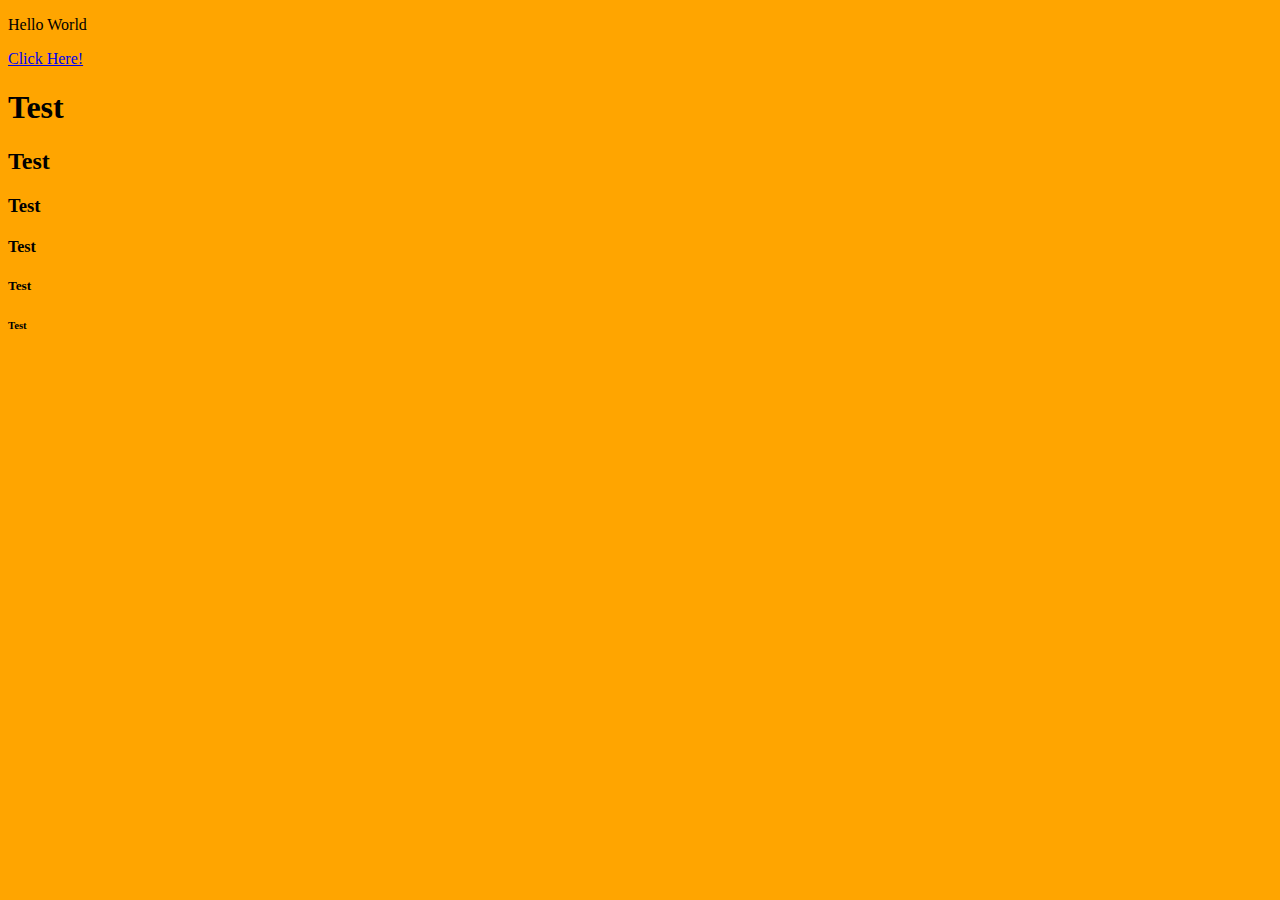
==== web-101/index.html @ 4710a897 "added web-101 folder" ====
<!DOCTYPE html>
<html>
	<head>
		<title>This is my site</title>
		<link href="styles/styles.css" rel="stylesheet" />
	</head>
	<body>
		<p>Hello World</p>
		<a href="#">Click Here!</a>
		<h1>Test</h1>
		<h2>Test</h2>
		<h3>Test</h3>
		<h4>Test</h4>
		<h5>Test</h5>
		<h6>Test</h6>
	</body>
</html>
---- web-101/styles/styles.css ----
body {
	background-color: orange;
}
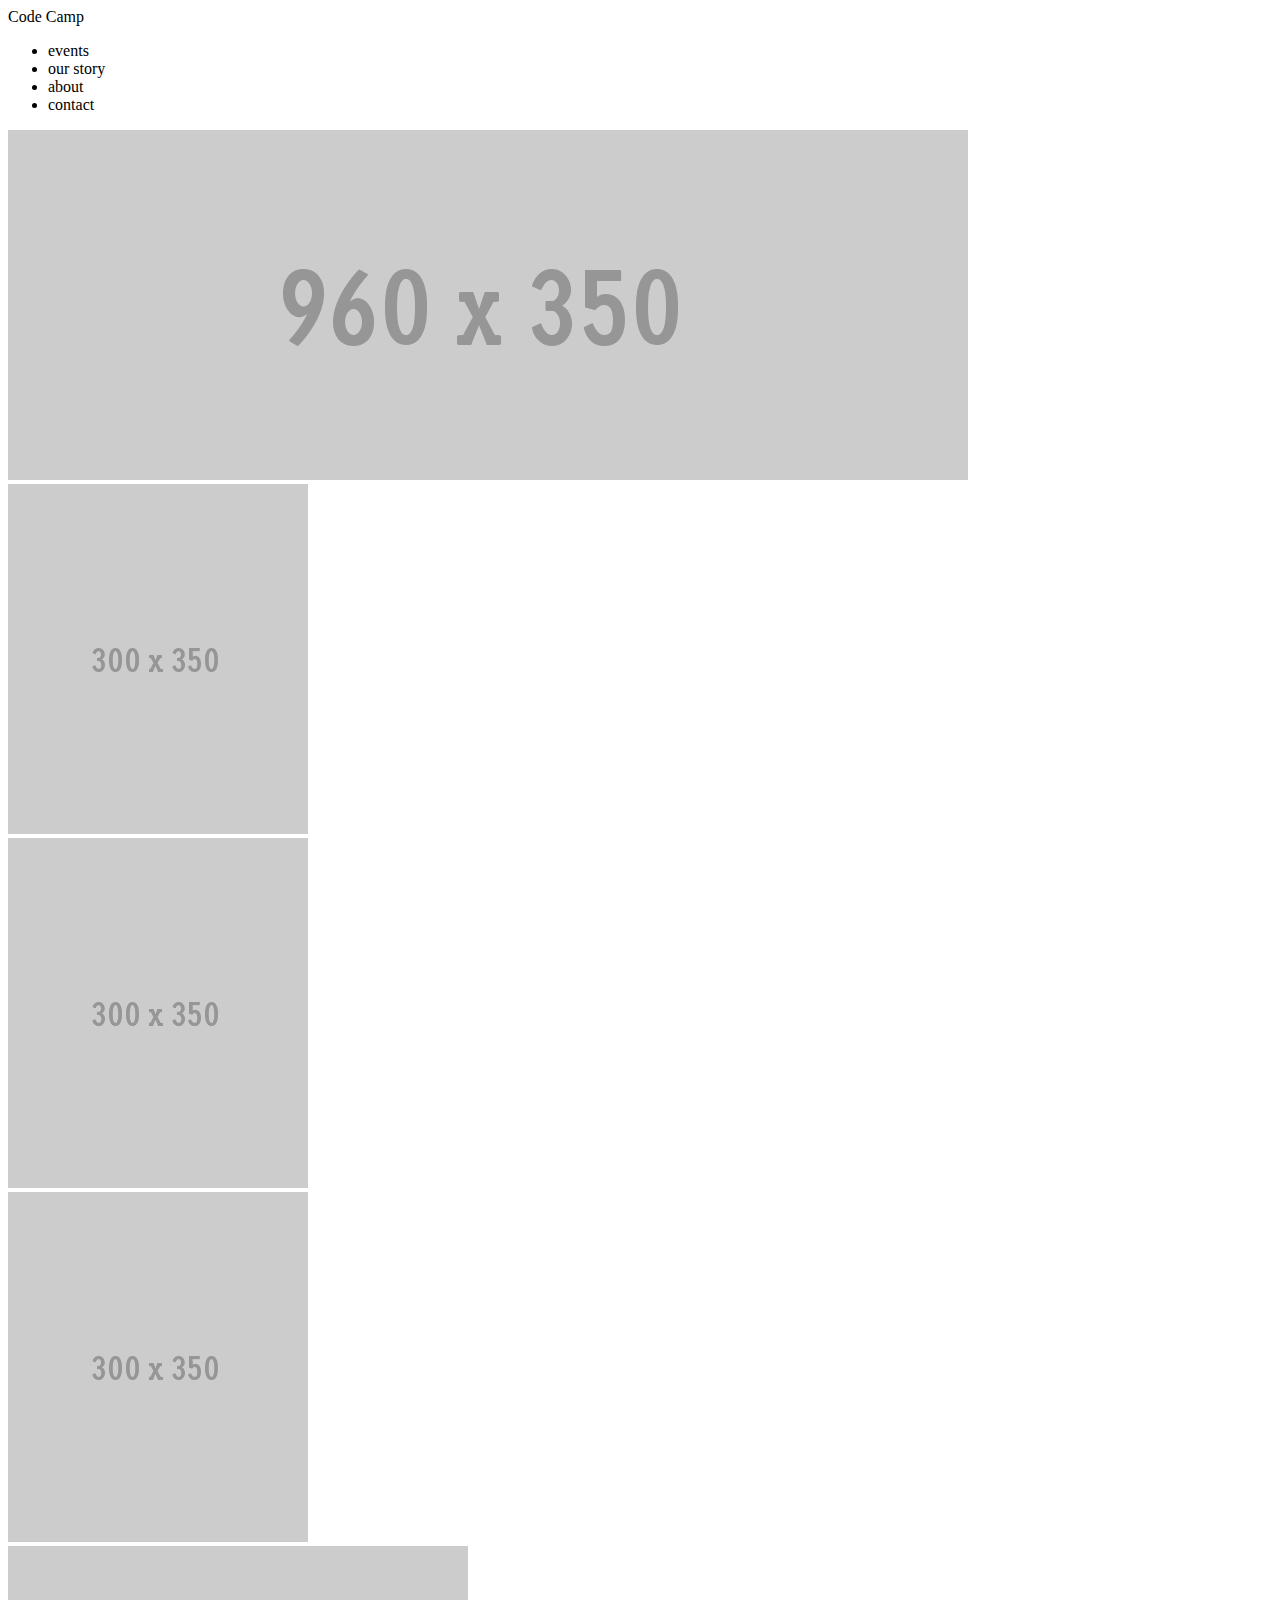
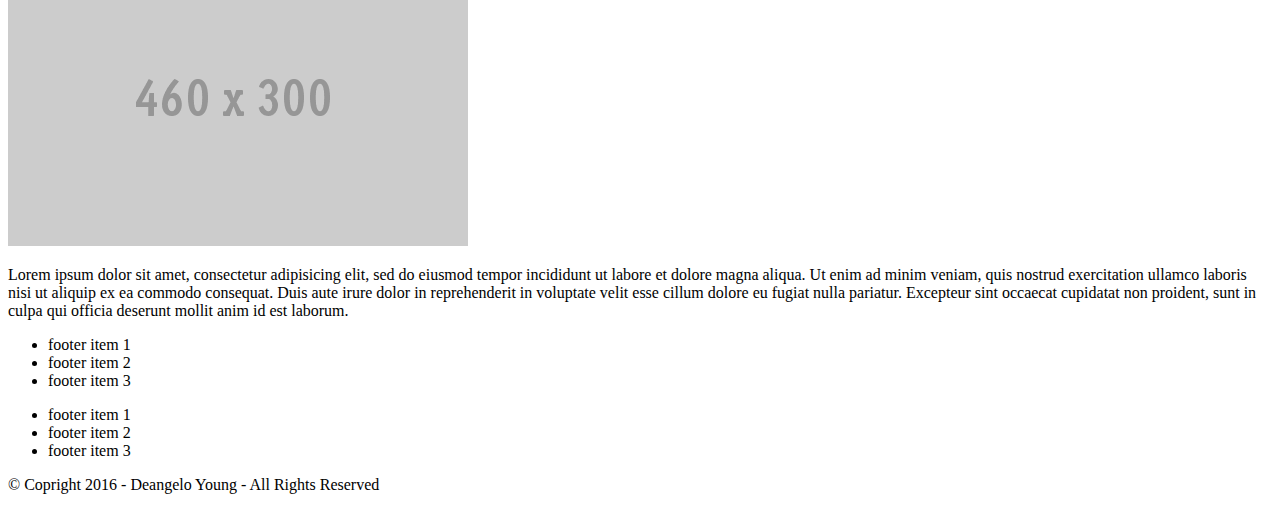
==== commit 92cebeff: "made changes, adding everything done in last weeks class" ====
--- a/web-101/index.html
+++ b/web-101/index.html
@@ -1,17 +1,82 @@
 <!DOCTYPE html>
 <html>
-	<head>
-		<title>This is my site</title>
-		<link href="styles/styles.css" rel="stylesheet" />
-	</head>
-	<body>
-		<p>Hello World</p>
-		<a href="#">Click Here!</a>
-		<h1>Test</h1>
-		<h2>Test</h2>
-		<h3>Test</h3>
-		<h4>Test</h4>
-		<h5>Test</h5>
-		<h6>Test</h6>
-	</body>
-</html>+  <head>
+    <title></title>
+    <link rel="stylesheet" href="styles/styles.css">
+  </head>
+  <body>
+    <!--the header section -->
+    <header>
+      <div class="header-wrapper">
+        <div class="title">Code Camp</div>
+        <nav>
+          <ul>
+            <li>events</li>
+            <li>our story</li>
+            <li>about</li>
+            <li>contact</li>
+          </ul>
+        </nav>
+      </div>
+    </header>
+
+<div class="content-wrapper">
+
+  <!--the slider section -->
+    <div id="slider">
+      <img src="img/960x350.gif" alt="Slider" />
+    </div>
+
+    <!--the samples section -->
+    <section class="samples">
+      <div class="sample">
+        <img src="img/300x350.gif" alt="Sample 1" />
+      </div>
+      <div class="sample">
+        <img src="img/300x350.gif" alt="Sample 2" />
+      </div>
+      <div class="sample">
+        <img src="img/300x350.gif" alt="Sample 3" />
+      </div>
+    </section>
+
+    <!--the about-me section -->
+    <section class="about-me">
+      <div class="about-image">
+        <img src="img/460x300.gif" alt="deangelo young" />
+      </div>
+      <div class="about-info">
+        <p>
+          Lorem ipsum dolor sit amet, consectetur adipisicing elit, sed do eiusmod tempor incididunt ut labore et dolore magna aliqua. Ut enim ad minim veniam, quis nostrud exercitation ullamco laboris nisi ut aliquip ex ea commodo consequat. Duis aute irure dolor in reprehenderit in voluptate velit esse cillum dolore eu fugiat nulla pariatur. Excepteur sint occaecat cupidatat non proident, sunt in culpa qui officia deserunt mollit anim id est laborum.
+        </p>
+      </div>
+    </section>
+
+  </div>
+
+    <!--the footer section -->
+    <footer>
+      <div class="footer-wrapper">
+        <div class="footer-column">
+          <ul>
+            <li>footer item 1</li>
+            <li>footer item 2</li>
+            <li>footer item 3</li>
+          </ul>
+        </div>
+
+        <div class="footer-column">
+          <ul>
+            <li>footer item 1</li>
+            <li>footer item 2</li>
+            <li>footer item 3</li>
+          </ul>
+        </div>
+      </div>
+
+      <div class="copyright">
+        <p>&copy; Copright 2016 - Deangelo Young - All Rights Reserved</p>
+      </div>
+    </footer>
+  </body>
+</html>
--- a/web-101/styles/styles.css
+++ b/web-101/styles/styles.css
@@ -1,3 +1 @@
-body {
-	background-color: orange;
-}+
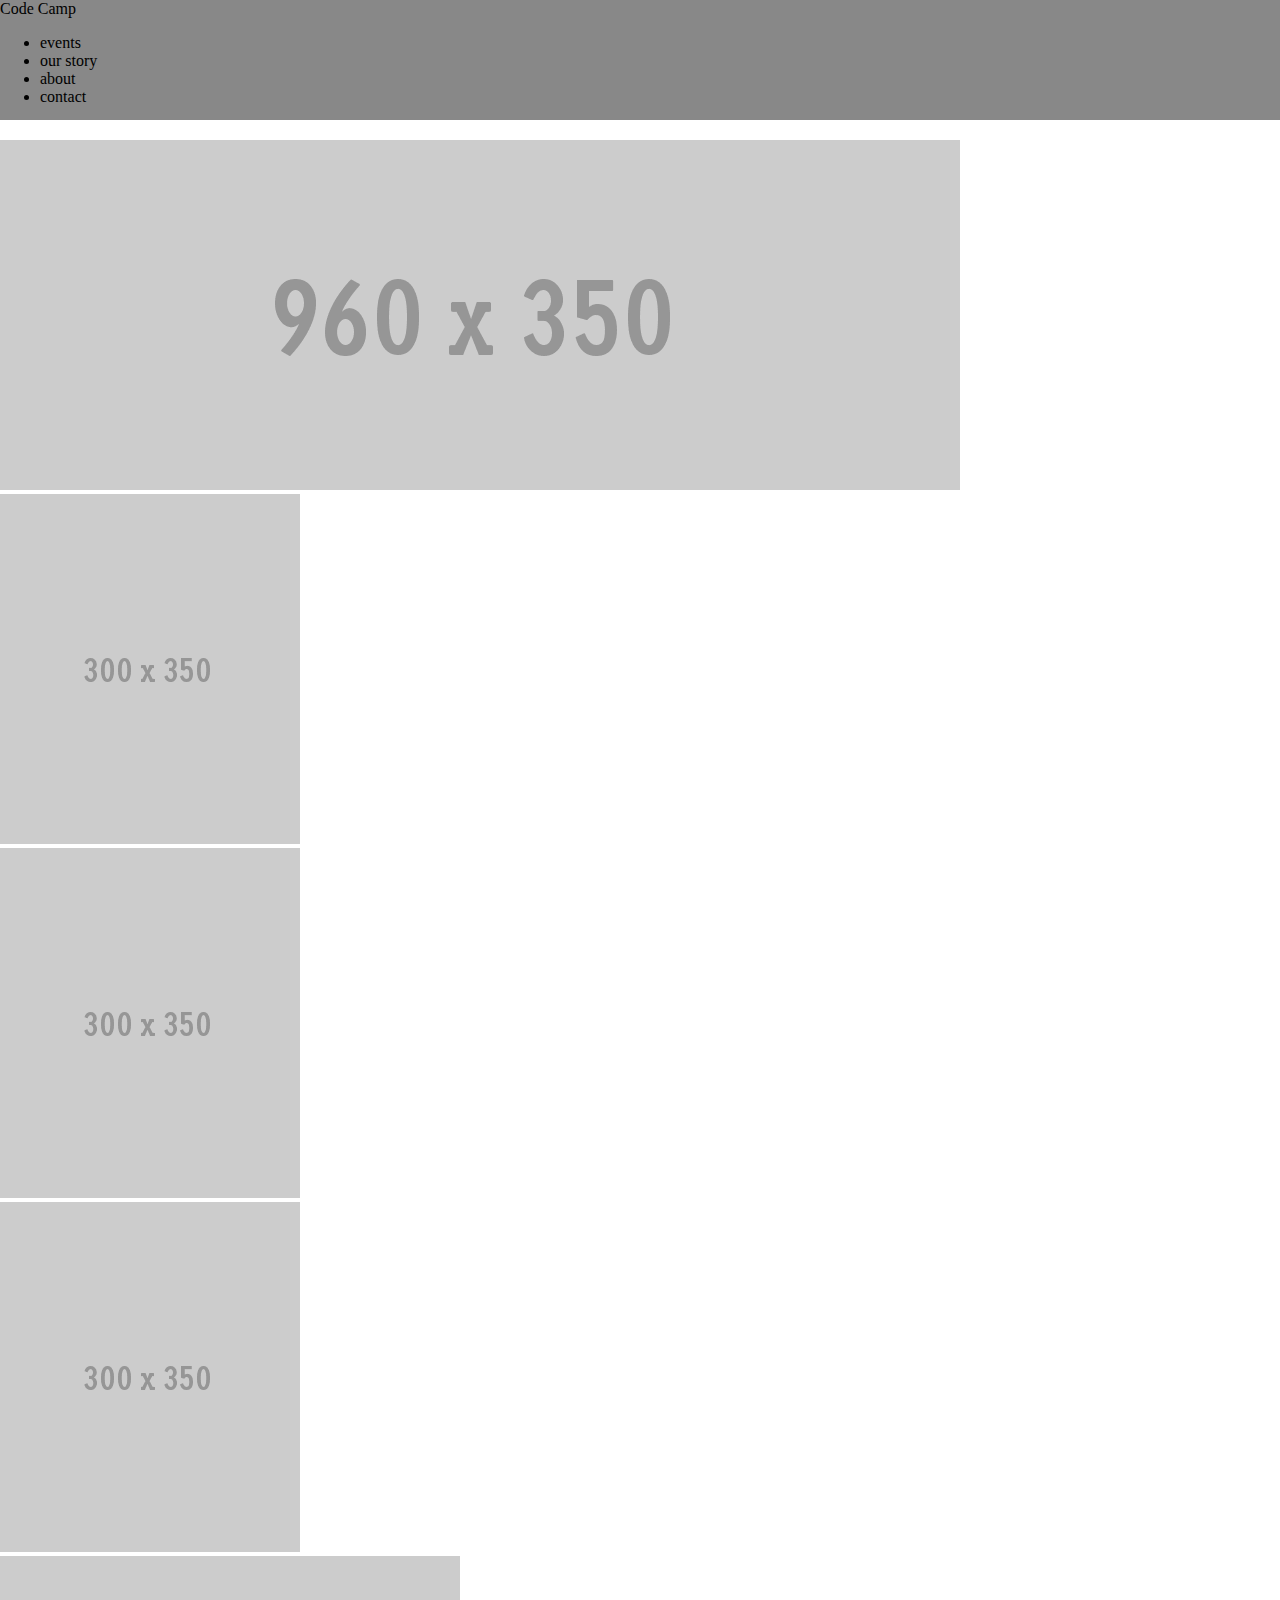
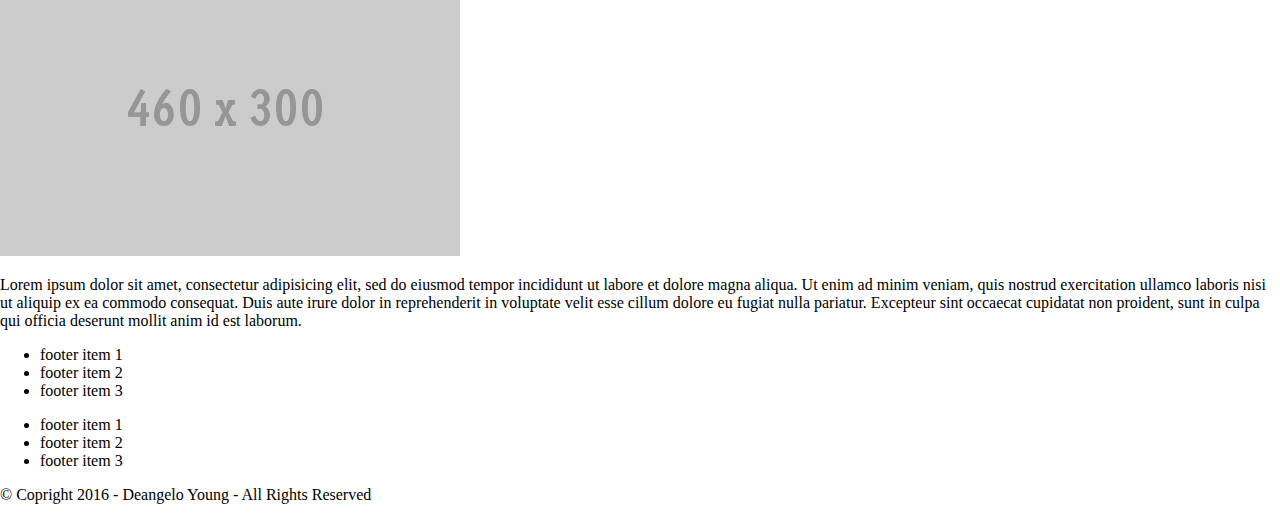
==== commit 88032f89: "changed alot of stuff" ====
--- a/web-101/index.html
+++ b/web-101/index.html
@@ -2,7 +2,7 @@
 <html>
   <head>
     <title></title>
-    <link rel="stylesheet" href="styles/styles.css">
+    <link rel="stylesheet" href="css/styles.css">
   </head>
   <body>
     <!--the header section -->
--- a/web-101/css/styles.css
+++ b/web-101/css/styles.css
@@ -0,0 +1,10 @@
+body{
+  margin: 0;
+}
+
+header {
+  background-color: #888;
+  width: 100%;
+  height: 120px;
+  margin-bottom: 20px;
+}
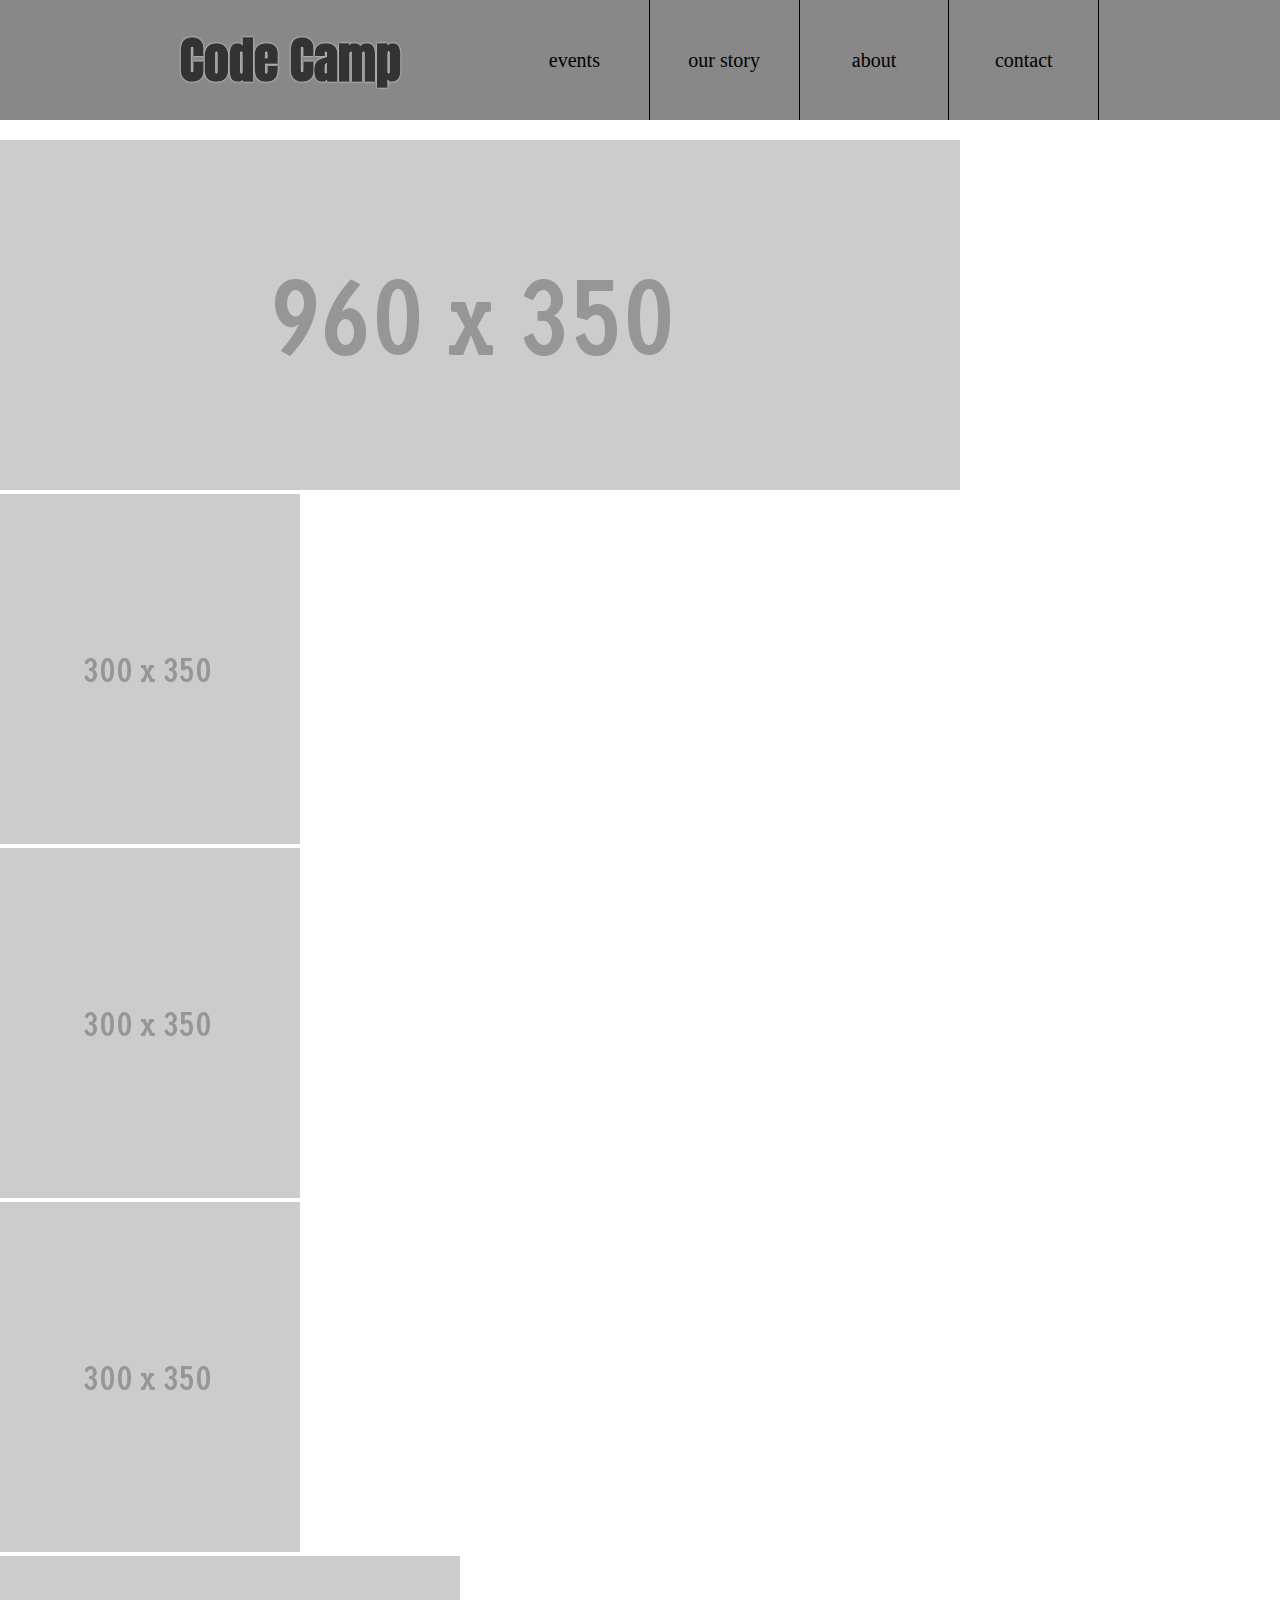
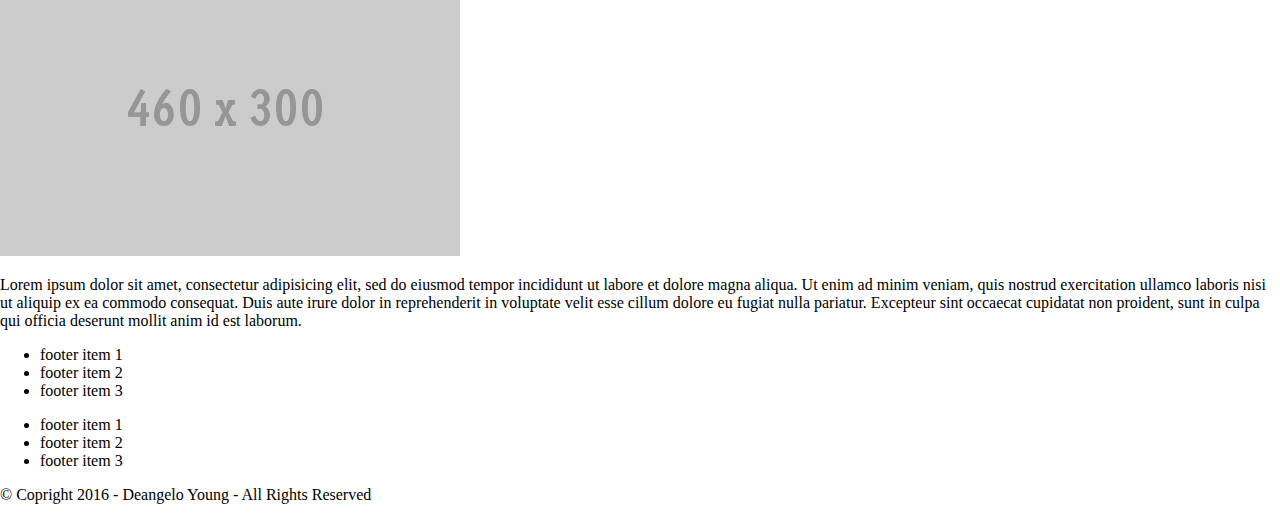
==== commit 13afab8f: "made more changes to the nav" ====
--- a/web-101/index.html
+++ b/web-101/index.html
@@ -8,15 +8,20 @@
     <!--the header section -->
     <header>
       <div class="header-wrapper">
-        <div class="title">Code Camp</div>
-        <nav>
+        <div class="logo float-left">
+          <div class="title">
+            <a href="#">Code Camp</a>
+          </div>
+        </div>
+        <nav class="float-right">
           <ul>
-            <li>events</li>
-            <li>our story</li>
-            <li>about</li>
-            <li>contact</li>
+            <li class="float-left">events</li>
+            <li class="float-left">our story</li>
+            <li class="float-left">about</li>
+            <li class="float-left">contact</li>
           </ul>
         </nav>
+        <div class="clear-fix"></div>
       </div>
     </header>
 
--- a/web-101/css/styles.css
+++ b/web-101/css/styles.css
@@ -1,3 +1,5 @@
+@import url(https://fonts.googleapis.com/css?family=Anton);
+
 body{
   margin: 0;
 }
@@ -8,3 +10,62 @@
   height: 120px;
   margin-bottom: 20px;
 }
+
+.header-wrapper {
+  margin: 0 auto;
+  width: 960px;
+
+}
+
+.logo{
+  width: 320px;
+}
+
+.title{
+  font-family: "Anton",  sans-serif;
+  font-size: 50px;
+  line-height: 120px;
+  margin-left: 20px;
+  font-weight: bold;
+  text-shadow: 0 0 2px #fff;
+}
+
+.title a {
+  color: #333;
+  text-decoration: none;
+}
+
+nav {
+  width: 620px;
+}
+
+nav > ul {
+  margin: 0;
+  padding: 0;
+  width: 100%;
+  list-style-type: none;
+}
+
+nav > ul > li {
+  border-right: 1px solid #000;
+  font-size: 20px;
+  padding 0 10px;
+  margin: 0;
+  line-height: 120px;
+  width: 24%;
+  text-align: center;
+  cursor: pointer;
+}
+
+/* Helper Classes */
+.float-left {
+  float: left;
+}
+
+.float-right {
+  float: right;
+}
+
+.clear-fix {
+  clear: both;
+}
